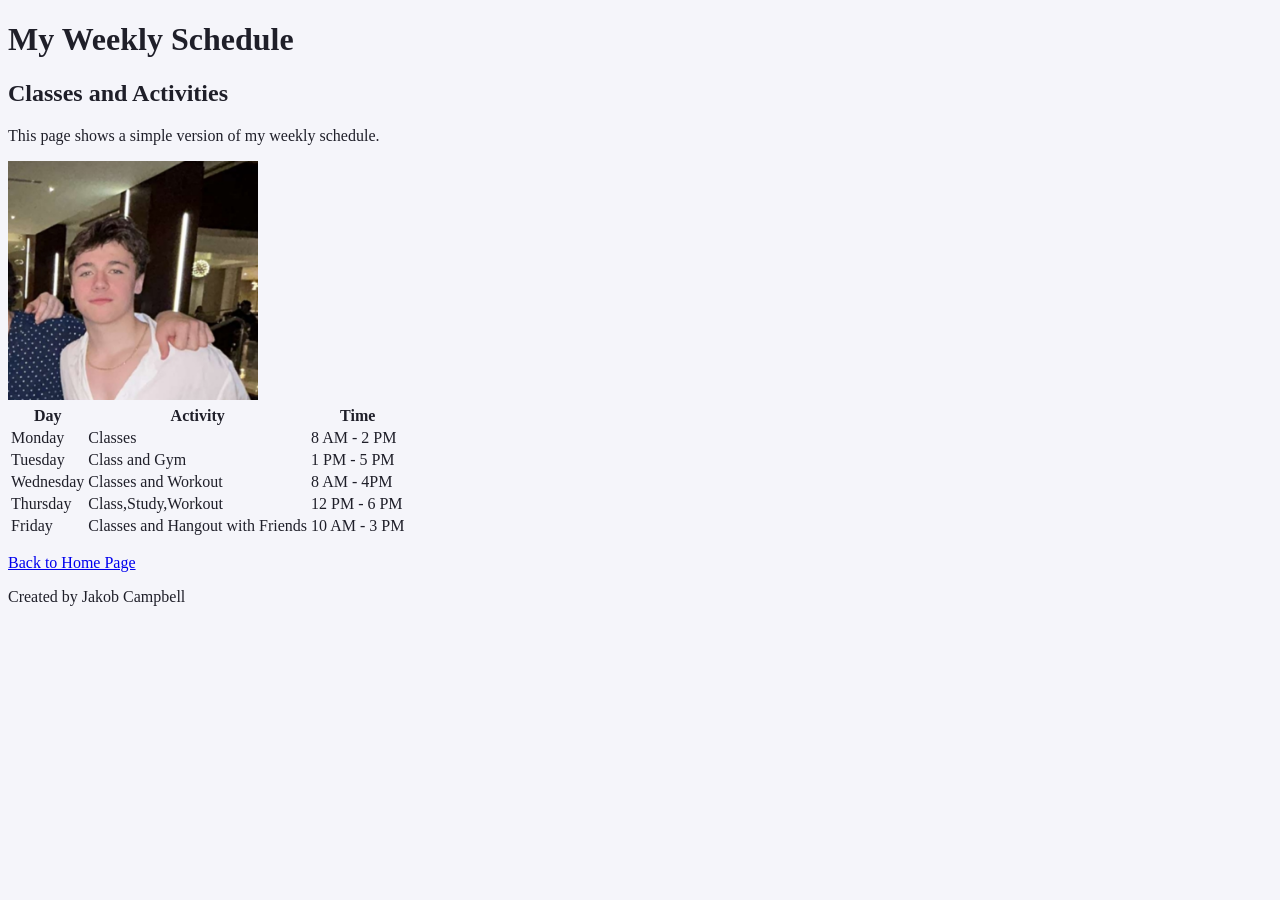
==== schedule.html @ a9232442 "final" ====
<!DOCTYPE html>
<html lang="en">

<head>
<meta charset="UTF-8">
<meta name="viewport" content="width=device-width, initial-scale=1.0">
<title>Jakob Campbell Schedule</title>

<link rel="stylesheet" type="text/css" href="style/stylesheet.css">

</head>

<body>

<header>
<h1>My Weekly Schedule</h1>
<h2>Classes and Activities</h2>
</header>

<main>

<p>This page shows a simple version of my weekly schedule.</p>

<img src="images/IMG_9317 (1).jpeg" alt="Photo of Jakob Campbell" width="250">

<table>

<tr>
<th>Day</th>
<th>Activity</th>
<th>Time</th>
</tr>

<tr>
<td>Monday</td>
<td>Classes</td>
<td>8 AM - 2 PM</td>
</tr>

<tr>
<td>Tuesday</td>
<td>Class and Gym</td>
<td>1 PM - 5 PM</td>
</tr>

<tr>
<td>Wednesday</td>
<td>Classes and Workout</td>
<td>8 AM - 4PM</td>
</tr>

<tr>
<td>Thursday</td>
<td>Class,Study,Workout</td>
<td>12 PM - 6 PM</td>
</tr>

<tr>
<td>Friday</td>
<td>Classes and Hangout with Friends</td>
<td>10 AM - 3 PM</td>
</tr>

</table>

<p><a href="index.html">Back to Home Page</a></p>

</main>

<footer>
<p>Created by Jakob Campbell</p>
</footer>

</body>

</html>
---- style/stylesheet.css ----
body { background: #f5f5fa; color: #1f1f29; }
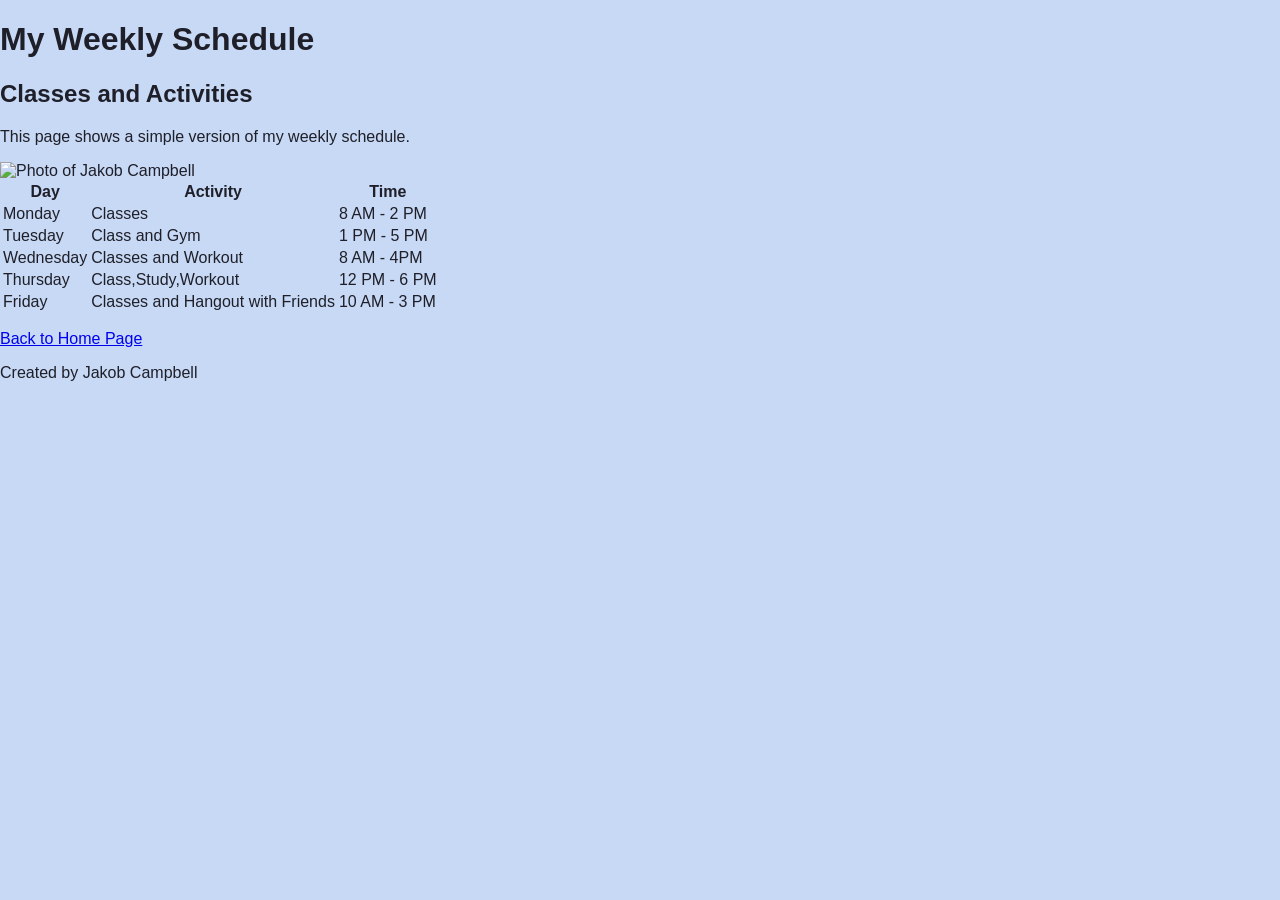
==== commit 63a384d6: "Finalv2" ====
--- a/schedule.html
+++ b/schedule.html
@@ -21,7 +21,7 @@
 
 <p>This page shows a simple version of my weekly schedule.</p>
 
-<img src="images/IMG_9317 (1).jpeg" alt="Photo of Jakob Campbell" width="250">
+<img src="images/photo2.jpeg" alt="Photo of Jakob Campbell" width="250">
 
 <table>
 
--- a/style/stylesheet.css
+++ b/style/stylesheet.css
@@ -1 +1,6 @@
-body { background: #f5f5fa; color: #1f1f29; }+body {
+    background-color: #c7d9f5;
+    color: #1f1f29;
+    font-family: Arial, sans-serif;
+    margin: 0;
+}
